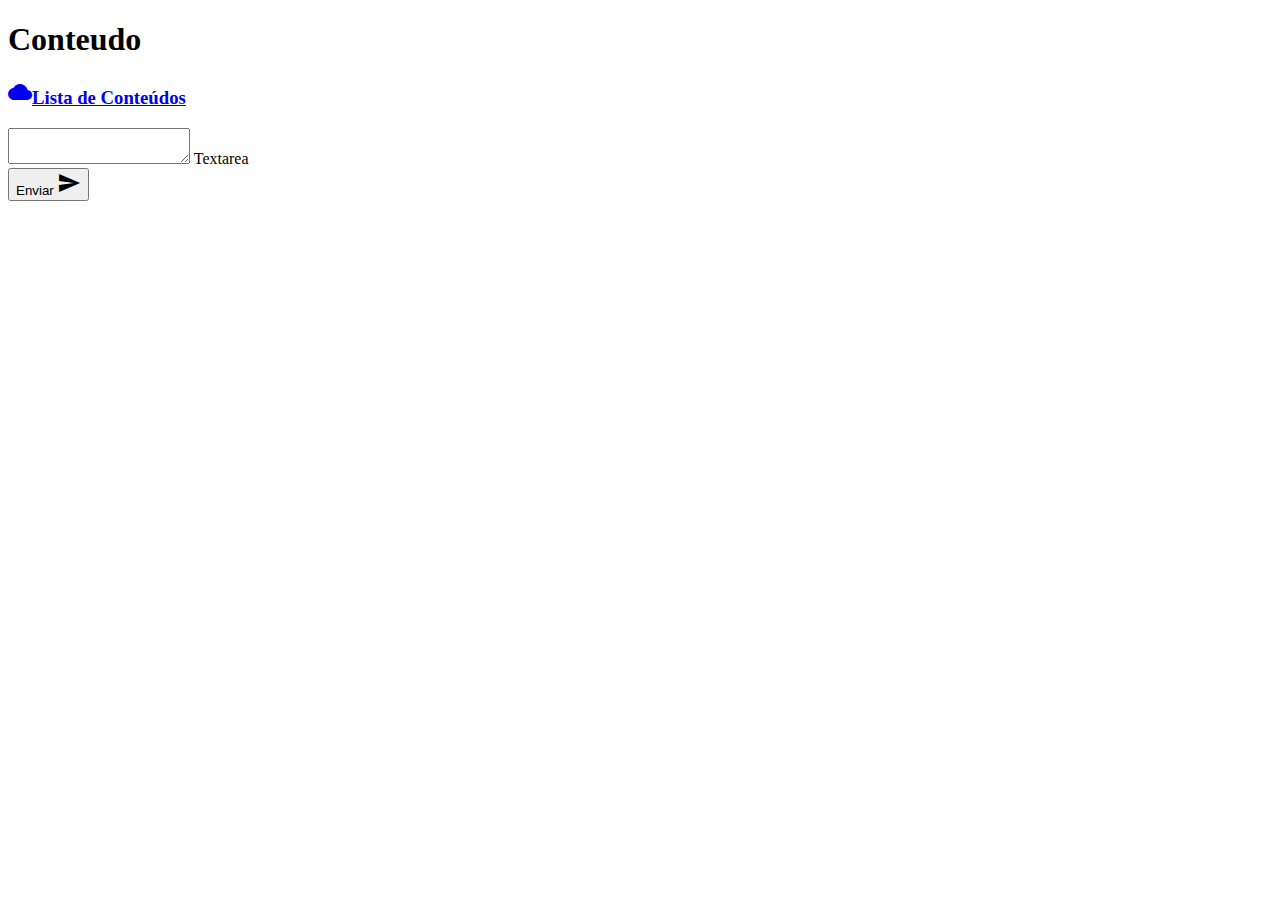
==== src/main/resources/templates/conteudo/conteudoTextarea.html @ 85e0de08 ""Criado template ConteudoTextarea para que usuário digite conteúdo qualquer"" ====
<!DOCTYPE html>
<html xmlns:th="http://thymeleaf.org" xmlns:layout="http://www.ultraq.net.nz/thymeleaf/layout">
<head>
    <meta charset="UTF-8">
    <title>System App</title>
    <!--Import Google Icon Font-->
    <link href="https://fonts.googleapis.com/icon?family=Material+Icons" rel="stylesheet"/>
    <!--Import materialize.css-->
    <link type="text/css" rel="stylesheet" href="materialize/css/materialize.min.css"  media="screen,projection"/>
    <!--Let browser know website is optimized for mobile-->
    <meta name="viewport" content="width=device-width, initial-scale=1.0"/>
</head>
<body>
<h1>Conteudo</h1>

<h3><a href="/conteudos" class="waves-effect waves-light btn"><i class="material-icons left">cloud</i>Lista de Conteúdos</a></h3>
<div class="row">
    <form class="container" method="post">
            <div class="input-field col s12" >
                <textarea id="textarea1" class="materialize-textarea" name="material" ></textarea>
                <label for="textarea1" >Textarea</label>
            </div>
        <button class="btn waves-effect waves-light" type="submit" name="action">Enviar
            <i class="material-icons right">send</i>
        </button>
    </form>
</div>

<!--JavaScript at end of body for optimized loading-->
<script type="text/javascript" src="materialize/js/materialize.min.js"></script>

</body>
</html>
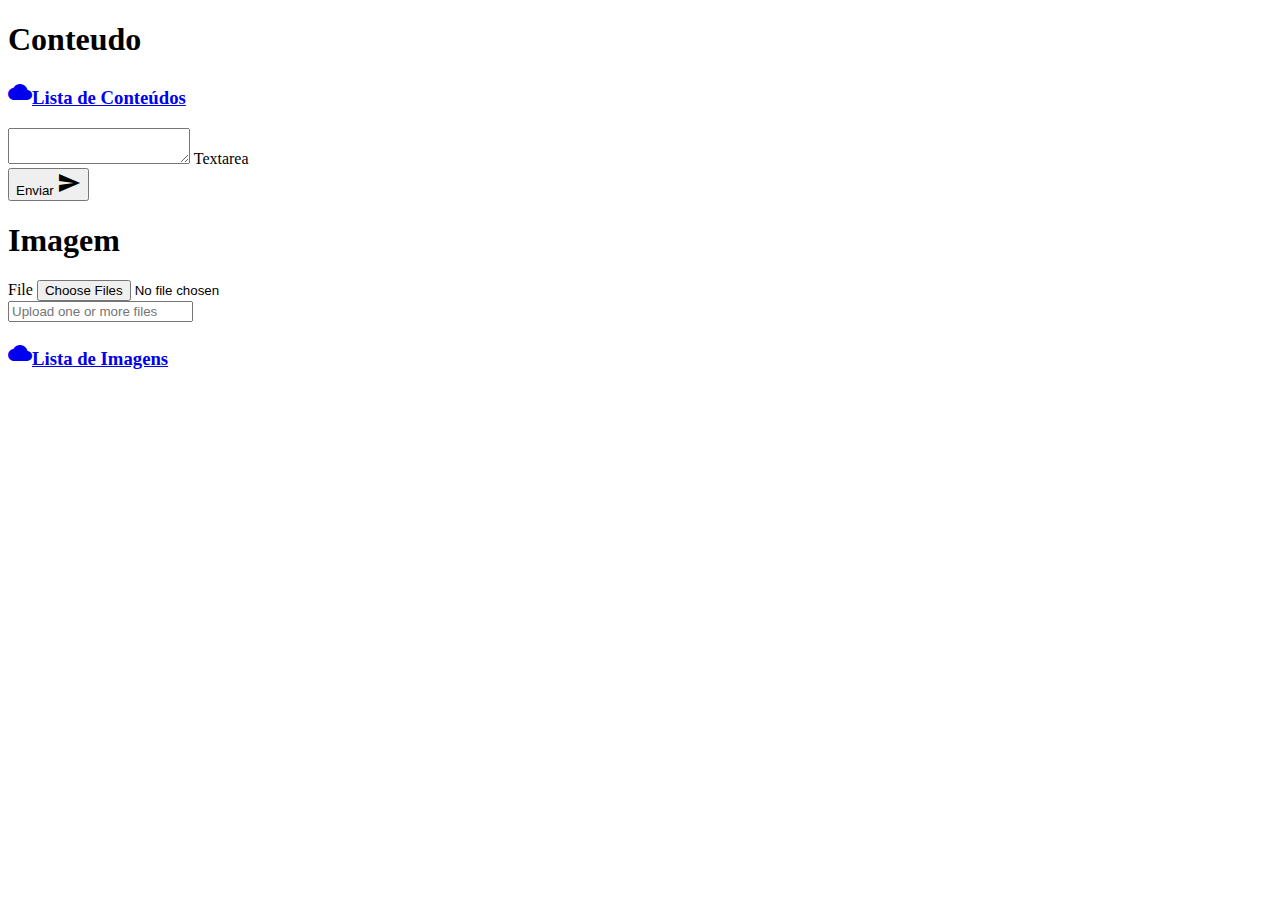
==== commit 0d59b0a8: ""Modificando o layout do conteudo usuario para fazer upload de imagens"" ====
--- a/src/main/resources/templates/conteudo/conteudoTextarea.html
+++ b/src/main/resources/templates/conteudo/conteudoTextarea.html
@@ -26,6 +26,25 @@
     </form>
 </div>
 
+<div>
+    <h1>Imagem</h1>
+</div>
+<form action="#">
+    <div class="file-field input-field">
+        <div class="btn">
+            <span>File</span>
+            <input type="file" multiple>
+        </div>
+        <div class="file-path-wrapper">
+            <input class="file-path validate" type="text" placeholder="Upload one or more files">
+        </div>
+    </div>
+</form>
+<div>
+    <h3><a href="/imagens" class="waves-effect waves-light btn"><i class="material-icons left">cloud</i>Lista de Imagens</a></h3>
+</div>
+
+
 <!--JavaScript at end of body for optimized loading-->
 <script type="text/javascript" src="materialize/js/materialize.min.js"></script>
 
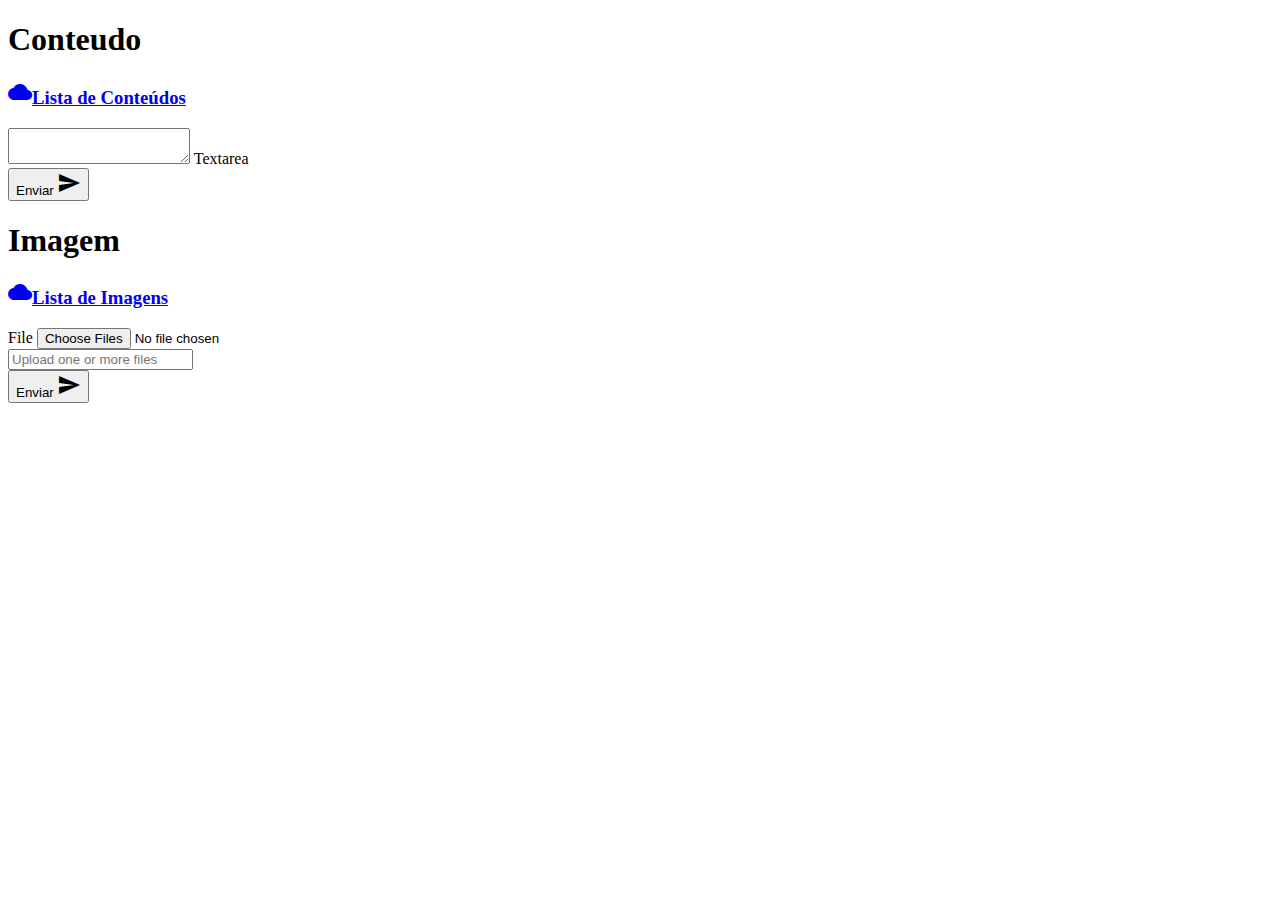
==== commit 24ef8008: ""Feitas modificações no Front_End page ConteudoTextarea"" ====
--- a/src/main/resources/templates/conteudo/conteudoTextarea.html
+++ b/src/main/resources/templates/conteudo/conteudoTextarea.html
@@ -28,6 +28,9 @@
 
 <div>
     <h1>Imagem</h1>
+    <div>
+        <h3><a href="/imagens" class="waves-effect waves-light btn"><i class="material-icons left">cloud</i>Lista de Imagens</a></h3>
+    </div>
 </div>
 <form action="#">
     <div class="file-field input-field">
@@ -39,11 +42,10 @@
             <input class="file-path validate" type="text" placeholder="Upload one or more files">
         </div>
     </div>
+    <button class="btn waves-effect waves-light" type="submit" name="action">Enviar
+        <i class="material-icons right">send</i>
+    </button>
 </form>
-<div>
-    <h3><a href="/imagens" class="waves-effect waves-light btn"><i class="material-icons left">cloud</i>Lista de Imagens</a></h3>
-</div>
-
 
 <!--JavaScript at end of body for optimized loading-->
 <script type="text/javascript" src="materialize/js/materialize.min.js"></script>
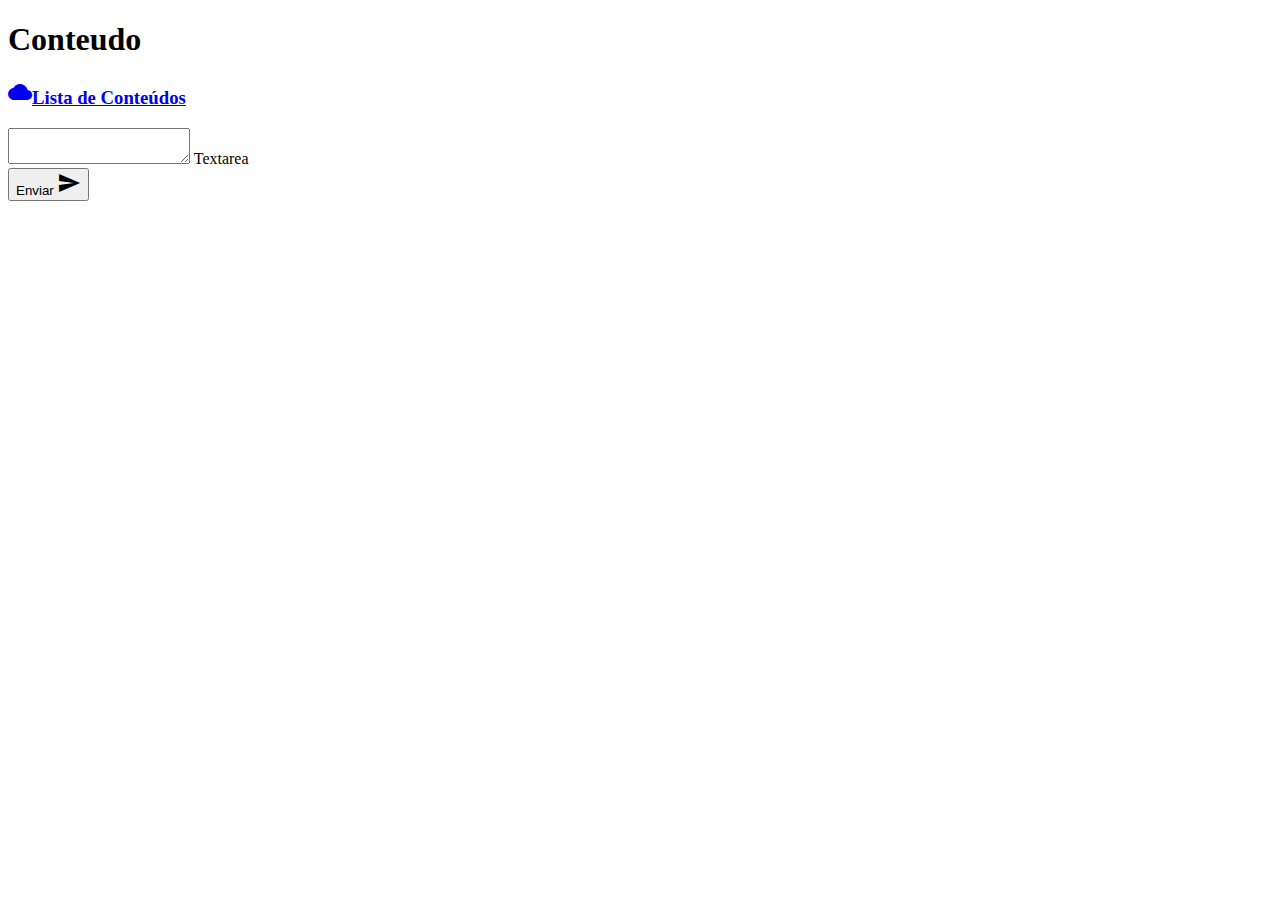
==== commit a2c1ac38: ""Criada page HTMl que lista os items da Data"" ====
--- a/src/main/resources/templates/conteudo/conteudoTextarea.html
+++ b/src/main/resources/templates/conteudo/conteudoTextarea.html
@@ -10,6 +10,7 @@
     <!--Let browser know website is optimized for mobile-->
     <meta name="viewport" content="width=device-width, initial-scale=1.0"/>
 </head>
+
 <body>
 <h1>Conteudo</h1>
 
@@ -26,26 +27,6 @@
     </form>
 </div>
 
-<div>
-    <h1>Imagem</h1>
-    <div>
-        <h3><a href="/imagens" class="waves-effect waves-light btn"><i class="material-icons left">cloud</i>Lista de Imagens</a></h3>
-    </div>
-</div>
-<form action="#">
-    <div class="file-field input-field">
-        <div class="btn">
-            <span>File</span>
-            <input type="file" multiple>
-        </div>
-        <div class="file-path-wrapper">
-            <input class="file-path validate" type="text" placeholder="Upload one or more files">
-        </div>
-    </div>
-    <button class="btn waves-effect waves-light" type="submit" name="action">Enviar
-        <i class="material-icons right">send</i>
-    </button>
-</form>
 
 <!--JavaScript at end of body for optimized loading-->
 <script type="text/javascript" src="materialize/js/materialize.min.js"></script>
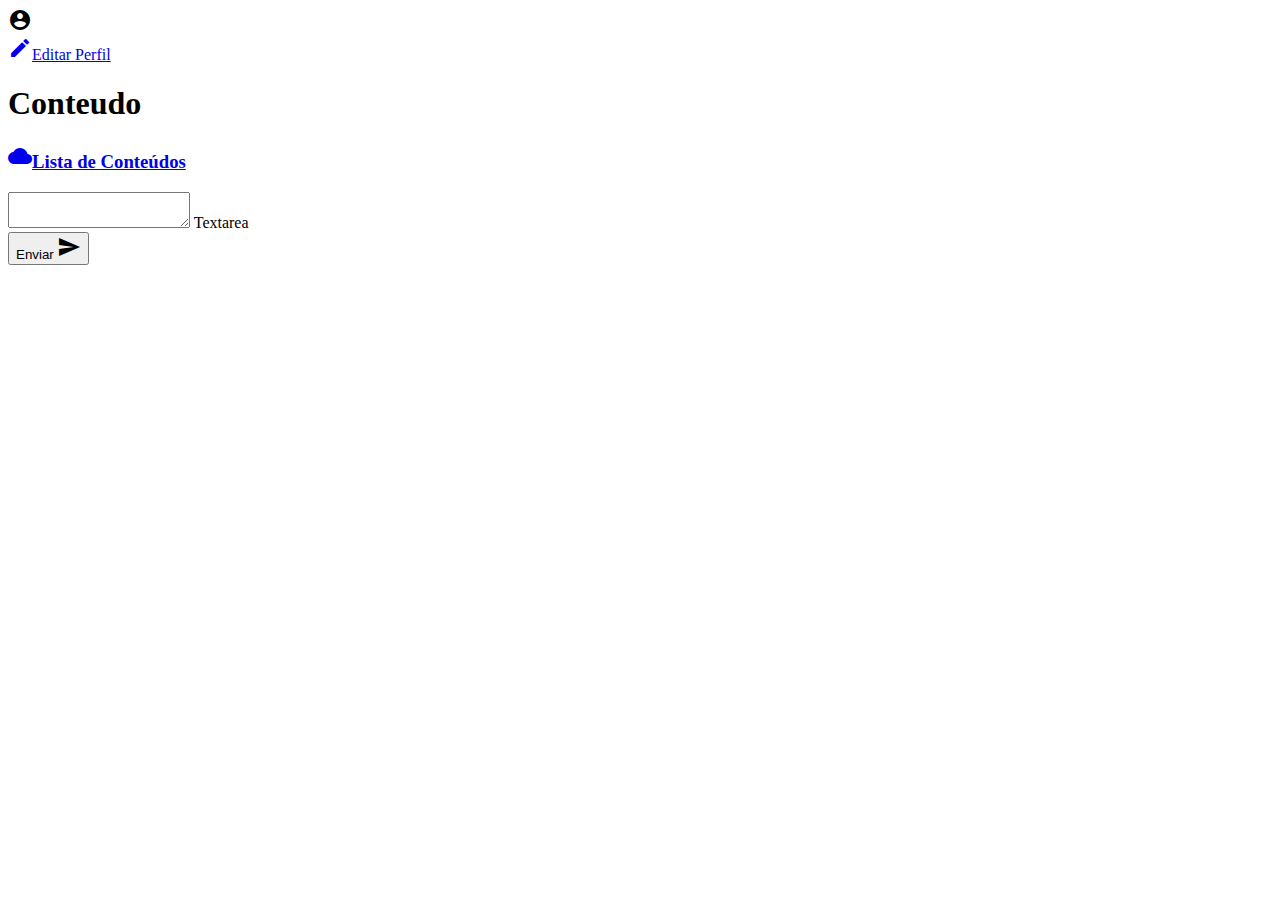
==== commit 20640e3f: ""Feita alteração no método que lista todos os usuários mostrando somente alguns dados"" ====
--- a/src/main/resources/templates/conteudo/conteudoTextarea.html
+++ b/src/main/resources/templates/conteudo/conteudoTextarea.html
@@ -12,6 +12,19 @@
 </head>
 
 <body>
+    <div class="container">
+        <div class="row">
+        <i class="medium material-icons right">account_circle</i>
+        </div>
+
+    </div>
+
+    <div class="container">
+        <div class="row">
+         <a href="/usuarios" class="waves-effect waves-light btn right"><i class="material-icons right">edit</i>Editar Perfil</a>
+        </div>
+    </div>
+
 <h1>Conteudo</h1>
 
 <h3><a href="/conteudos" class="waves-effect waves-light btn"><i class="material-icons left">cloud</i>Lista de Conteúdos</a></h3>
